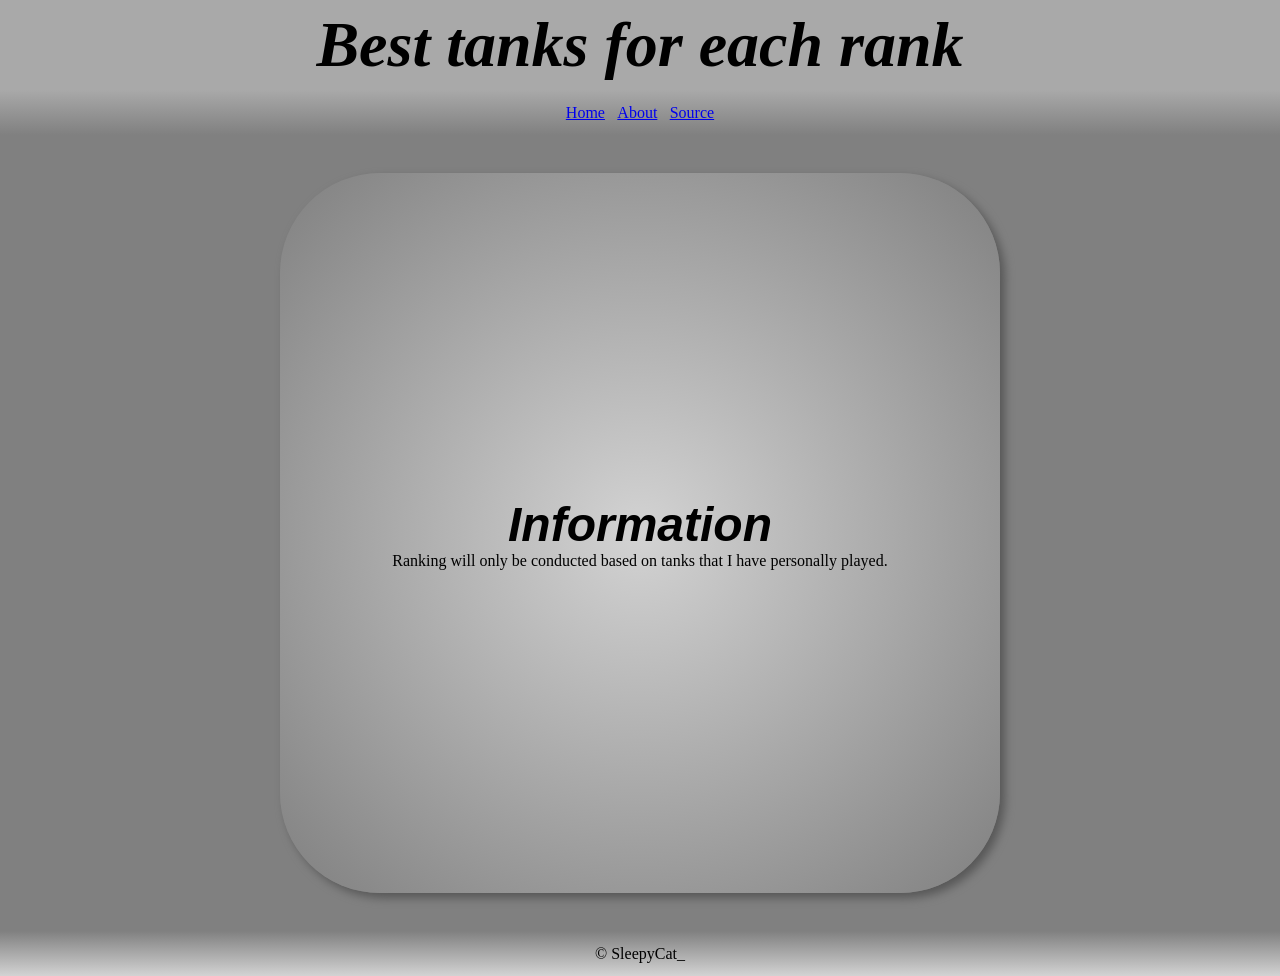
==== about.html @ 784f4059 "v1.3.1" ====
<!DOCTYPE html>
<html lang="en">
<head>
    <meta charset="UTF-8">
    <meta name="viewport" content="width=device-width, initial-scale=1.0">
    <title>Top 10 tanks in War Thunder</title>
    <link rel="stylesheet" href="style.css">
</head>
<body>
    <header><h1>Best tanks for each rank</h1></header>
    <nav>
        <a href="index.html">Home</a>
        <a href="about.html">About</a>
        <a href="source.html">Source</a>
    </nav>
    <main class ="ranking">
        <br>
        <div class="rank">
            <h2>Information</h2>
            <p>Ranking will only be conducted based on tanks that I have personally played. </p>
        </div>
        <br>
    </main>
    <footer>&copy; SleepyCat_</footer>
</body>
---- style.css ----
*{
    margin: 0;
    padding: 0;
    box-sizing: border-box;
}

main{
    width: 100%;
    height: 80dvh;
    flex-grow: 1;
    display: grid;
    grid-template-columns: 1fr 1fr 1fr 1fr;
    grid-template-rows: 1fr 1fr;
    background: gray;
    gap: 2%;
}

header{
    width: 100%;
    height: 10dvh;
    background: darkgray;
    display: flex;
    flex-direction: column;
    justify-content: center;
    align-items: center;
    padding: 20px;
}

body{
    display: flex;
    flex-direction: column;
    justify-content: center;
    align-items: center;
}

footer{
    width: 100%;
    height: 5dvh;
    background: linear-gradient(to top, lightgray, gray);
    display: flex;
    flex-direction: column;
    justify-content: center;
    align-items: center;
    padding: 20px;
}

nav{
    width: 100%;
    height: 5dvh;
    background: linear-gradient(to top, gray, darkgray);
    display: flex;
    flex-direction: row;
    justify-content: center;
    align-items: center;
    padding: 20px;
    gap: 1%;
}

.lobby > div{
    display: flex;
    flex-direction: column;
    justify-content: center;
    align-items: center;
    padding: 20px;
    background: radial-gradient(lightgray, gray);
    border-radius: 100px;
    box-shadow: 5px 5px 10px rgb(87, 87, 87);
}

h1{
    font: italic bold 64px "Fira Sans",  serif;
}

h2{
    font: italic bold 48px "Fira Sans",  sans-serif;
}
div a{
    text-align: center;
    text-decoration: none;
    color: black;
}

.ranking{
    display: flex;
    flex-direction: column;
    justify-content: center;
    align-items: center;
    flex: 1;
    gap: 20px;
}

.rank{
    display: flex;
    flex-direction: column;
    justify-content: center;
    align-items: center;
    background: radial-gradient(lightgray, gray);
    padding: 20px;
    border-radius: 100px;
    box-shadow: 5px 5px 10px rgb(87, 87, 87);
    width: 80dvb;
    height: 80dvh;
}
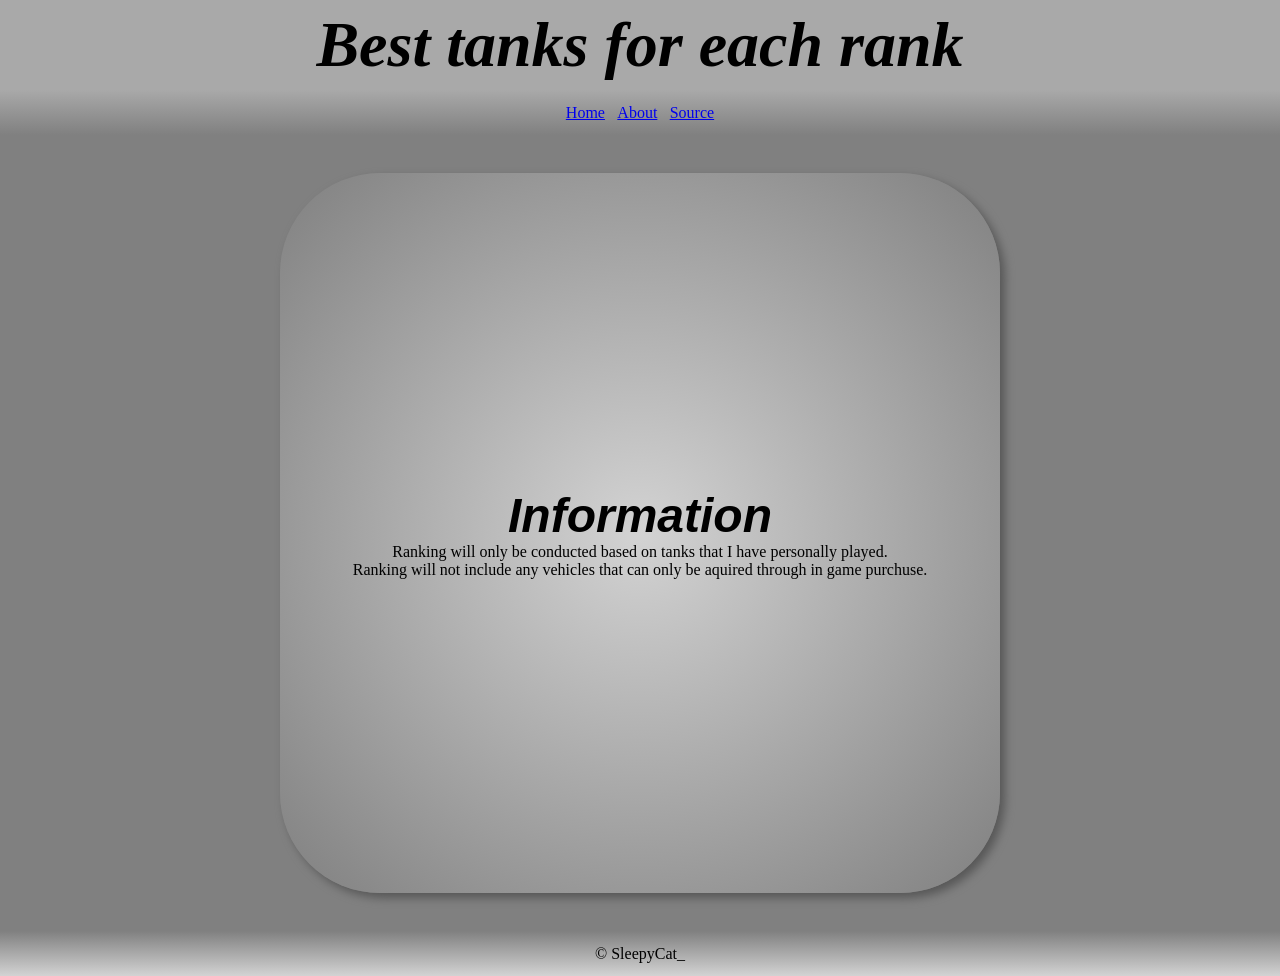
==== commit 49e768bb: "v1.3.2b" ====
--- a/about.html
+++ b/about.html
@@ -18,6 +18,7 @@
         <div class="rank">
             <h2>Information</h2>
             <p>Ranking will only be conducted based on tanks that I have personally played. </p>
+            <p>Ranking will not include any vehicles that can only be aquired through in game purchuse.</p>
         </div>
         <br>
     </main>
--- a/style.css
+++ b/style.css
@@ -13,6 +13,8 @@
     grid-template-rows: 1fr 1fr;
     background: gray;
     gap: 2%;
+    padding-left: 5px;
+    padding-right: 5px;
 }
 
 header{
@@ -63,7 +65,7 @@
     align-items: center;
     padding: 20px;
     background: radial-gradient(lightgray, gray);
-    border-radius: 100px;
+    border-radius: 75px;
     box-shadow: 5px 5px 10px rgb(87, 87, 87);
 }
 
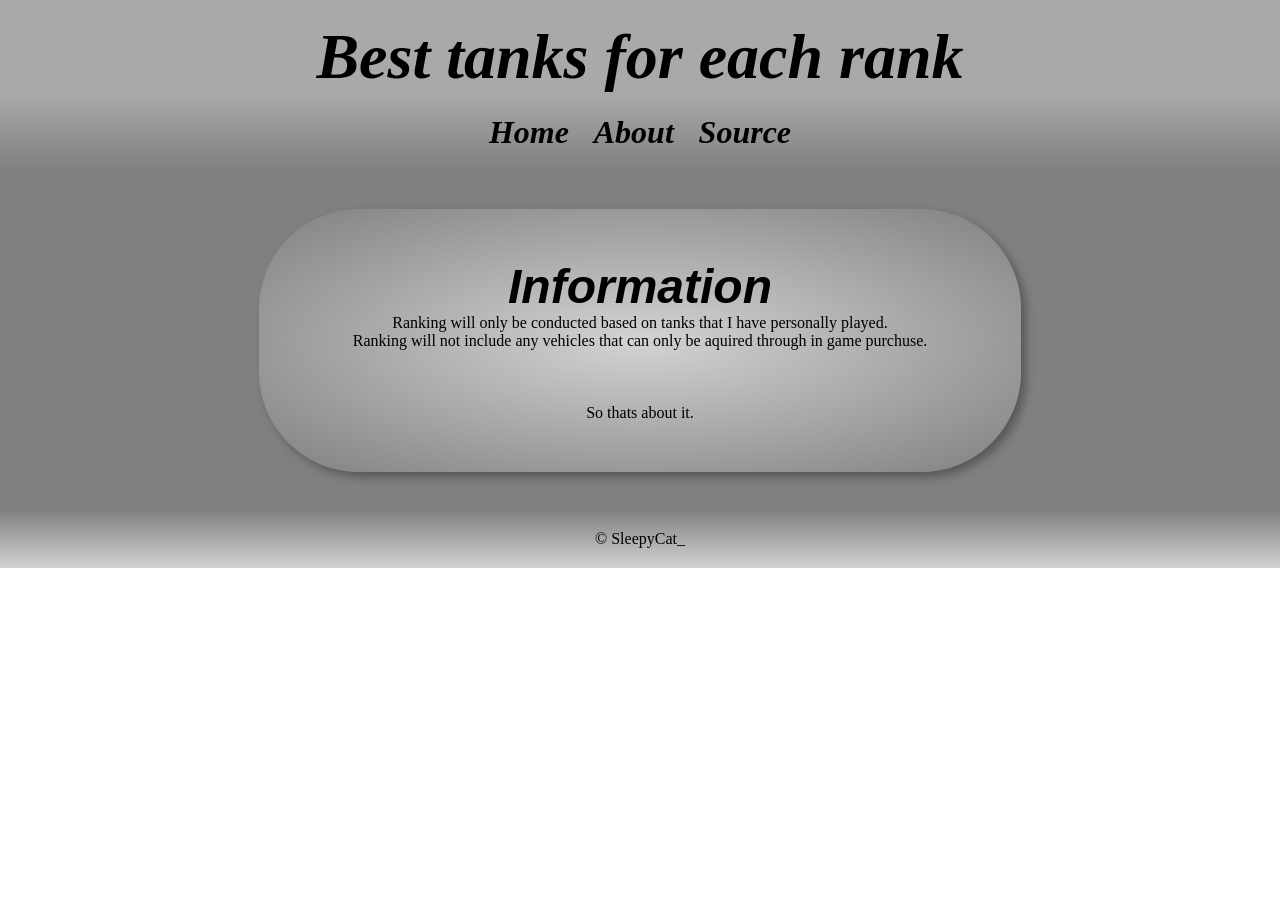
==== commit 4e620b64: "v1.3.8" ====
--- a/about.html
+++ b/about.html
@@ -19,6 +19,10 @@
             <h2>Information</h2>
             <p>Ranking will only be conducted based on tanks that I have personally played. </p>
             <p>Ranking will not include any vehicles that can only be aquired through in game purchuse.</p>
+            <br>
+            <br>
+            <br>
+            <p>So thats about it.</p>
         </div>
         <br>
     </main>
--- a/style.css
+++ b/style.css
@@ -19,13 +19,14 @@
 
 header{
     width: 100%;
-    height: 10dvh;
+    height: 4dvh;
     background: darkgray;
     display: flex;
     flex-direction: column;
     justify-content: center;
     align-items: center;
-    padding: 20px;
+    padding-top: 20px;
+    flex: 1;
 }
 
 body{
@@ -37,25 +38,27 @@
 
 footer{
     width: 100%;
-    height: 5dvh;
+    height: 2dvh;
     background: linear-gradient(to top, lightgray, gray);
     display: flex;
     flex-direction: column;
     justify-content: center;
     align-items: center;
     padding: 20px;
+    flex: 1;
 }
 
 nav{
     width: 100%;
-    height: 5dvh;
+    height: 3dvh;
     background: linear-gradient(to top, gray, darkgray);
     display: flex;
     flex-direction: row;
     justify-content: center;
     align-items: center;
     padding: 20px;
-    gap: 1%;
+    gap: 2%;
+    flex: 1;
 }
 
 .lobby > div{
@@ -65,6 +68,17 @@
     align-items: center;
     padding: 20px;
     background: radial-gradient(lightgray, gray);
+    border-radius: 75px;
+    box-shadow: 5px 5px 10px rgb(87, 87, 87);
+}
+
+.lobby > div:hover{
+    display: flex;
+    flex-direction: column;
+    justify-content: center;
+    align-items: center;
+    padding: 20px;
+    background: radial-gradient(gray, darkgray);
     border-radius: 75px;
     box-shadow: 5px 5px 10px rgb(87, 87, 87);
 }
@@ -93,13 +107,46 @@
 
 .rank{
     display: flex;
+    flex: 1;
     flex-direction: column;
     justify-content: center;
     align-items: center;
     background: radial-gradient(lightgray, gray);
-    padding: 20px;
+    padding: 50px;
     border-radius: 100px;
     box-shadow: 5px 5px 10px rgb(87, 87, 87);
-    width: 80dvb;
+    width: 60%;
     height: 80dvh;
+}
+
+nav a{
+    text-decoration: none;
+    color: black;
+    font: italic bold 32px "Fira Sans",  serif;
+}
+
+.li{
+    text-decoration: none;
+    color: black;
+    font: italic bold 32px "Fira Sans",  serif;
+    background: rgb(160, 158, 158);
+    border-radius: 100px;
+    padding: 5px;
+    padding-left: 8px;
+    padding-right: 8px;
+}
+
+.li:hover{
+    text-decoration: none;
+    color: black;
+    font: italic bold 32px "Fira Sans",  serif;
+    background: rgb(115, 113, 113);
+    border-radius: 100px;
+    padding: 5px;
+    padding-left: 8px;
+    padding-right: 8px;
+}
+
+@media screen {
+    
 }
